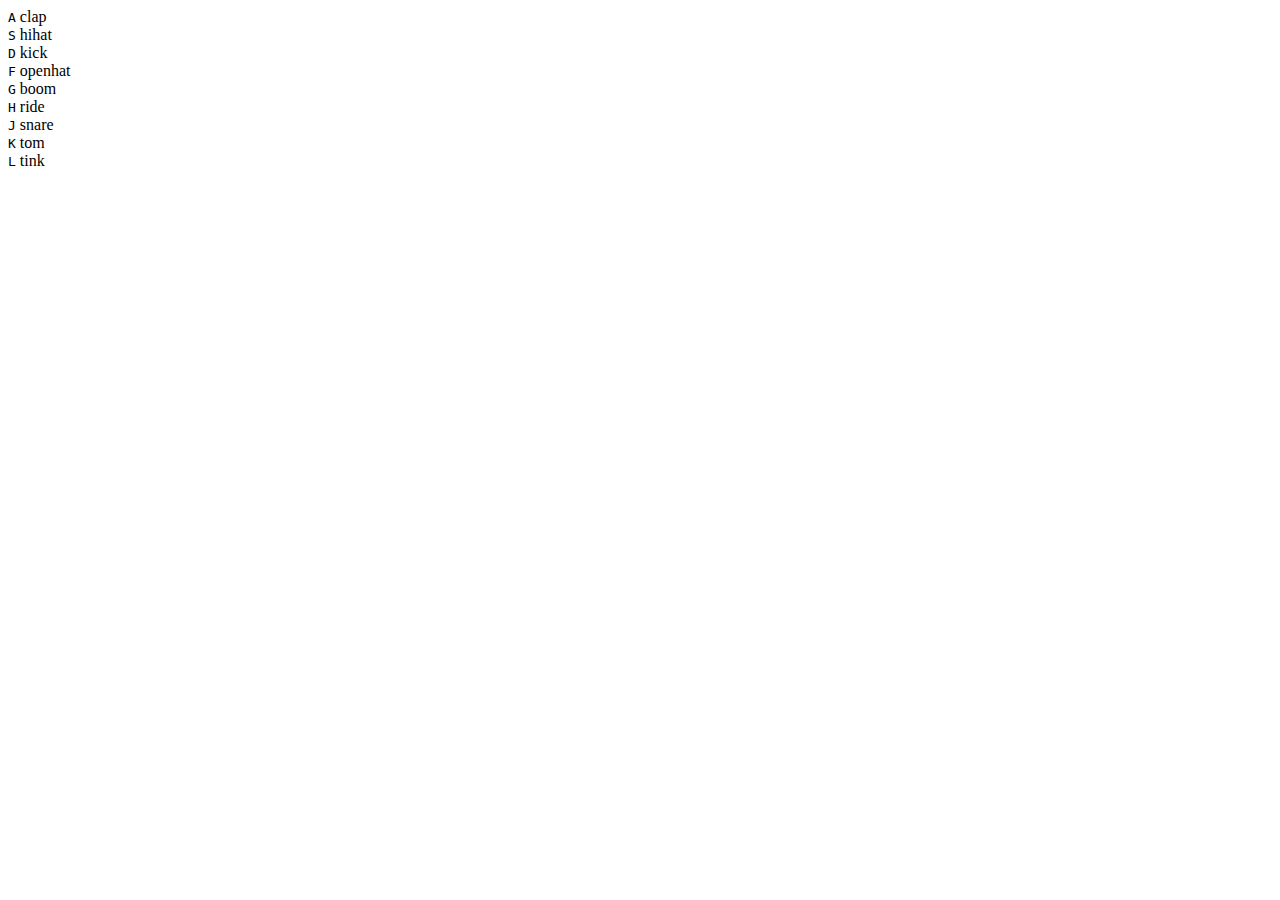
==== index.html @ 540d5b25 "html css initial commit" ====
<!DOCTYPE html>
<html lang="en">
<head>
  <meta charset="UTF-8">
  <title>JS Drum Kit</title>
  <link rel="stylesheet" href="style.css">
</head>
<body>


  <div class="keys">
    <div data-key="65" class="key">
      <kbd>A</kbd>
      <span class="sound">clap</span>
    </div>
    <div data-key="83" class="key">
      <kbd>S</kbd>
      <span class="sound">hihat</span>
    </div>
    <div data-key="68" class="key">
      <kbd>D</kbd>
      <span class="sound">kick</span>
    </div>
    <div data-key="70" class="key">
      <kbd>F</kbd>
      <span class="sound">openhat</span>
    </div>
    <div data-key="71" class="key">
      <kbd>G</kbd>
      <span class="sound">boom</span>
    </div>
    <div data-key="72" class="key">
      <kbd>H</kbd>
      <span class="sound">ride</span>
    </div>
    <div data-key="74" class="key">
      <kbd>J</kbd>
      <span class="sound">snare</span>
    </div>
    <div data-key="75" class="key">
      <kbd>K</kbd>
      <span class="sound">tom</span>
    </div>
    <div data-key="76" class="key">
      <kbd>L</kbd>
      <span class="sound">tink</span>
    </div>
  </div>

  <audio data-key="65" src="sounds/clap.wav"></audio>
  <audio data-key="83" src="sounds/hihat.wav"></audio>
  <audio data-key="68" src="sounds/kick.wav"></audio>
  <audio data-key="70" src="sounds/openhat.wav"></audio>
  <audio data-key="71" src="sounds/boom.wav"></audio>
  <audio data-key="72" src="sounds/ride.wav"></audio>
  <audio data-key="74" src="sounds/snare.wav"></audio>
  <audio data-key="75" src="sounds/tom.wav"></audio>
  <audio data-key="76" src="sounds/tink.wav"></audio>

<script>

</script>


</body>
</html>
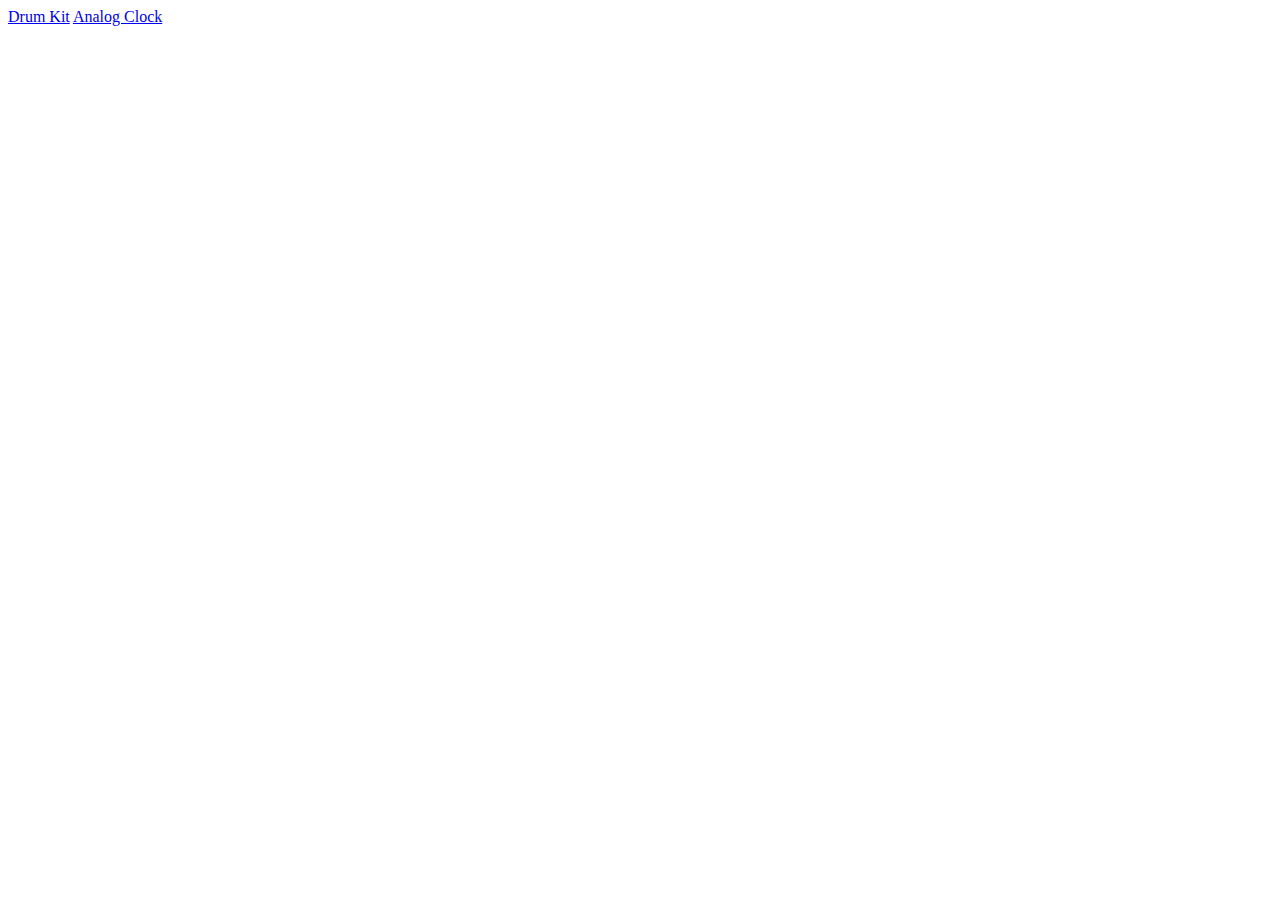
==== commit e0c0741b: "added new index" ====
--- a/index.html
+++ b/index.html
@@ -1,66 +1,13 @@
 <!DOCTYPE html>
 <html lang="en">
 <head>
-  <meta charset="UTF-8">
-  <title>JS Drum Kit</title>
-  <link rel="stylesheet" href="style.css">
+    <meta charset="UTF-8">
+    <meta http-equiv="X-UA-Compatible" content="IE=edge">
+    <meta name="viewport" content="width=device-width, initial-scale=1.0">
+    <title>Document</title>
 </head>
 <body>
-
-
-  <div class="keys">
-    <div data-key="65" class="key">
-      <kbd>A</kbd>
-      <span class="sound">clap</span>
-    </div>
-    <div data-key="83" class="key">
-      <kbd>S</kbd>
-      <span class="sound">hihat</span>
-    </div>
-    <div data-key="68" class="key">
-      <kbd>D</kbd>
-      <span class="sound">kick</span>
-    </div>
-    <div data-key="70" class="key">
-      <kbd>F</kbd>
-      <span class="sound">openhat</span>
-    </div>
-    <div data-key="71" class="key">
-      <kbd>G</kbd>
-      <span class="sound">boom</span>
-    </div>
-    <div data-key="72" class="key">
-      <kbd>H</kbd>
-      <span class="sound">ride</span>
-    </div>
-    <div data-key="74" class="key">
-      <kbd>J</kbd>
-      <span class="sound">snare</span>
-    </div>
-    <div data-key="75" class="key">
-      <kbd>K</kbd>
-      <span class="sound">tom</span>
-    </div>
-    <div data-key="76" class="key">
-      <kbd>L</kbd>
-      <span class="sound">tink</span>
-    </div>
-  </div>
-
-  <audio data-key="65" src="sounds/clap.wav"></audio>
-  <audio data-key="83" src="sounds/hihat.wav"></audio>
-  <audio data-key="68" src="sounds/kick.wav"></audio>
-  <audio data-key="70" src="sounds/openhat.wav"></audio>
-  <audio data-key="71" src="sounds/boom.wav"></audio>
-  <audio data-key="72" src="sounds/ride.wav"></audio>
-  <audio data-key="74" src="sounds/snare.wav"></audio>
-  <audio data-key="75" src="sounds/tom.wav"></audio>
-  <audio data-key="76" src="sounds/tink.wav"></audio>
-
-<script>
-
-</script>
-
-
+    <a href="./01_DrumKit/index.html">Drum Kit</a>
+    <a href="./02 CSS+JS Clock/index.html">Analog Clock</a>
 </body>
 </html>